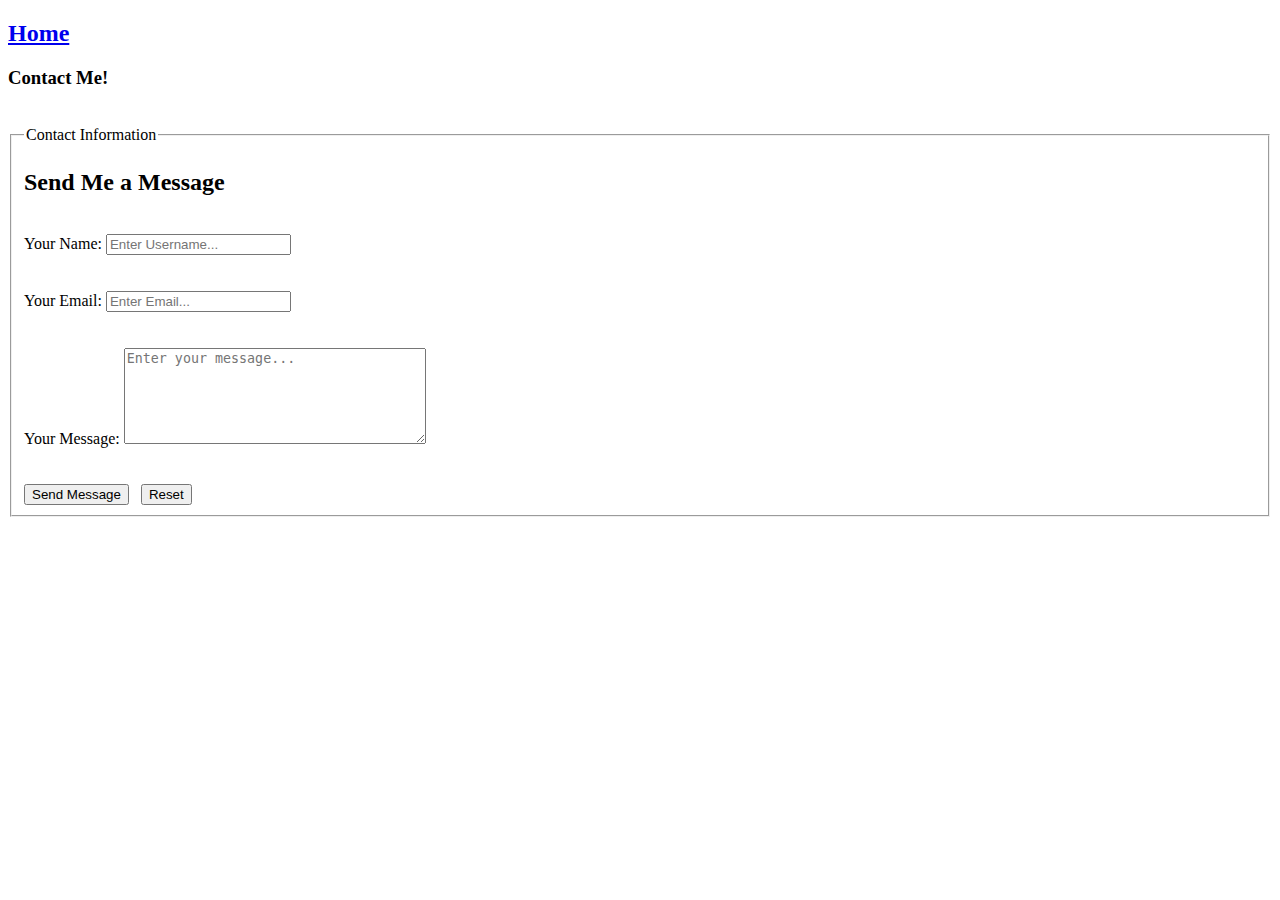
==== contact-me.html @ b6e79f51 "Add files via upload" ====
<!DOCTYPE html>
<html>
<head>
    <meta charset="UTF-8" />
    <meta name="viewport" content="width=device-width, initial-scale=1.0">
    <title>contact me</title>
</head>
<body>
  <a href="index.html">
    <h2>Home</h2>  
  </a>  

  <header>
    <h3>Contact Me!</h3>
    <br>
  </header>

   <fieldset> <!-- To group related elements in a form.-->
    <legend>Contact Information</legend> <!--represents a caption for the content of its parent <fieldset>-->
     <section>
    <h2>Send Me a Message</h2>
    <form action="mailto:lama2015678@gmail.com" method="post" enctype="text/plain">
        <!--create an HTML form for user input-->

      <br>

      <div>    <!-- division or a section in an HTML document-->
        <label for="name">Your Name:</label> <!-- defines a label for several elements -->
        <input type="text" id="name" name="name" placeholder="Enter Username..."  required>
      </div>

      <br>
      <br>
      
        <div> 
          <label for="email">Your Email:</label>
        <input type="email" id="email" name="email" placeholder="Enter Email..." required>
      </div>

      <br>
      <br>

        <div> 
           <label for="message">Your Message:</label>
        <textarea  id="message" name="message" cols="35" rows="6" placeholder="Enter your message..." required></textarea>
      </div>

      <br>
      <br>
      
        <div>
          <button type="submit">Send Message</button> 
          &nbsp;
        <button type="reset">Reset</button>
      </div>
    </form>
</section>
</fieldset>
 
    
</body>
</html>
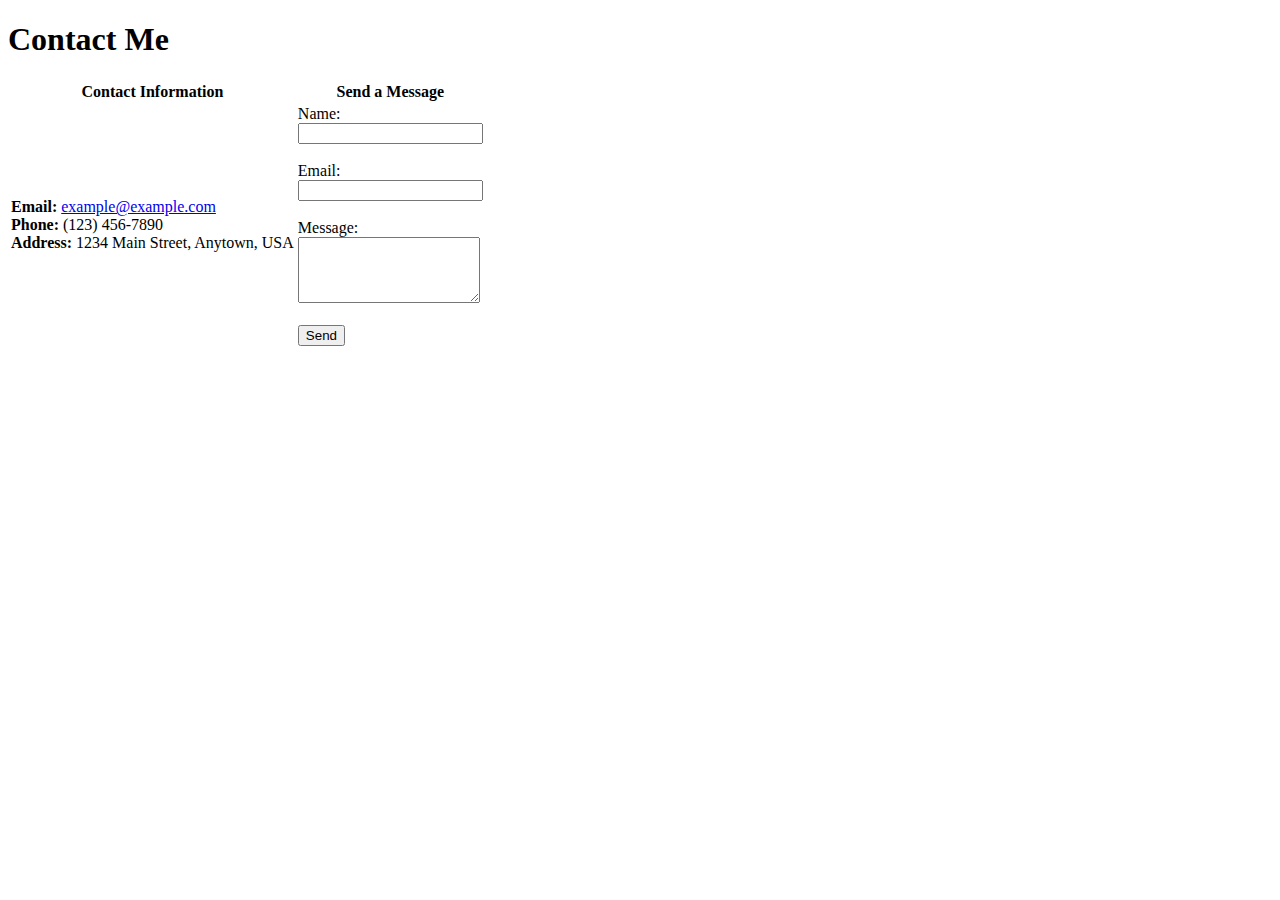
==== commit c266d727: "contact me edit" ====
--- a/contact-me.html
+++ b/contact-me.html
@@ -5,58 +5,37 @@
     <meta name="viewport" content="width=device-width, initial-scale=1.0">
     <title>contact me</title>
 </head>
+
 <body>
-  <a href="index.html">
-    <h2>Home</h2>  
-  </a>  
 
-  <header>
-    <h3>Contact Me!</h3>
-    <br>
-  </header>
+  <h1>Contact Me</h1>
+  <table>
+      <tr>
+          <th>Contact Information</th>
+          <th>Send a Message</th>
+      </tr>
+      <tr>
+          <td>
+              <strong>Email:</strong> <a href="mailto:example@example.com">example@example.com</a><br>
+              <strong>Phone:</strong> (123) 456-7890<br>
+              <strong>Address:</strong> 1234 Main Street, Anytown, USA
+          </td>
+          <td>
+              <form action="submit_form.php" method="post">
+                  <label for="name">Name:</label><br>
+                  <input type="text" id="name" name="name" required><br><br>
 
-   <fieldset> <!-- To group related elements in a form.-->
-    <legend>Contact Information</legend> <!--represents a caption for the content of its parent <fieldset>-->
-     <section>
-    <h2>Send Me a Message</h2>
-    <form action="mailto:lama2015678@gmail.com" method="post" enctype="text/plain">
-        <!--create an HTML form for user input-->
+                  <label for="email">Email:</label><br>
+                  <input type="email" id="email" name="email" required><br><br>
 
-      <br>
+                  <label for="message">Message:</label><br>
+                  <textarea id="message" name="message" rows="4" required></textarea><br><br>
 
-      <div>    <!-- division or a section in an HTML document-->
-        <label for="name">Your Name:</label> <!-- defines a label for several elements -->
-        <input type="text" id="name" name="name" placeholder="Enter Username..."  required>
-      </div>
+                  <button type="submit">Send</button>
+              </form>
+          </td>
+      </tr>
+  </table>
 
-      <br>
-      <br>
-      
-        <div> 
-          <label for="email">Your Email:</label>
-        <input type="email" id="email" name="email" placeholder="Enter Email..." required>
-      </div>
-
-      <br>
-      <br>
-
-        <div> 
-           <label for="message">Your Message:</label>
-        <textarea  id="message" name="message" cols="35" rows="6" placeholder="Enter your message..." required></textarea>
-      </div>
-
-      <br>
-      <br>
-      
-        <div>
-          <button type="submit">Send Message</button> 
-          &nbsp;
-        <button type="reset">Reset</button>
-      </div>
-    </form>
-</section>
-</fieldset>
- 
-    
 </body>
 </html>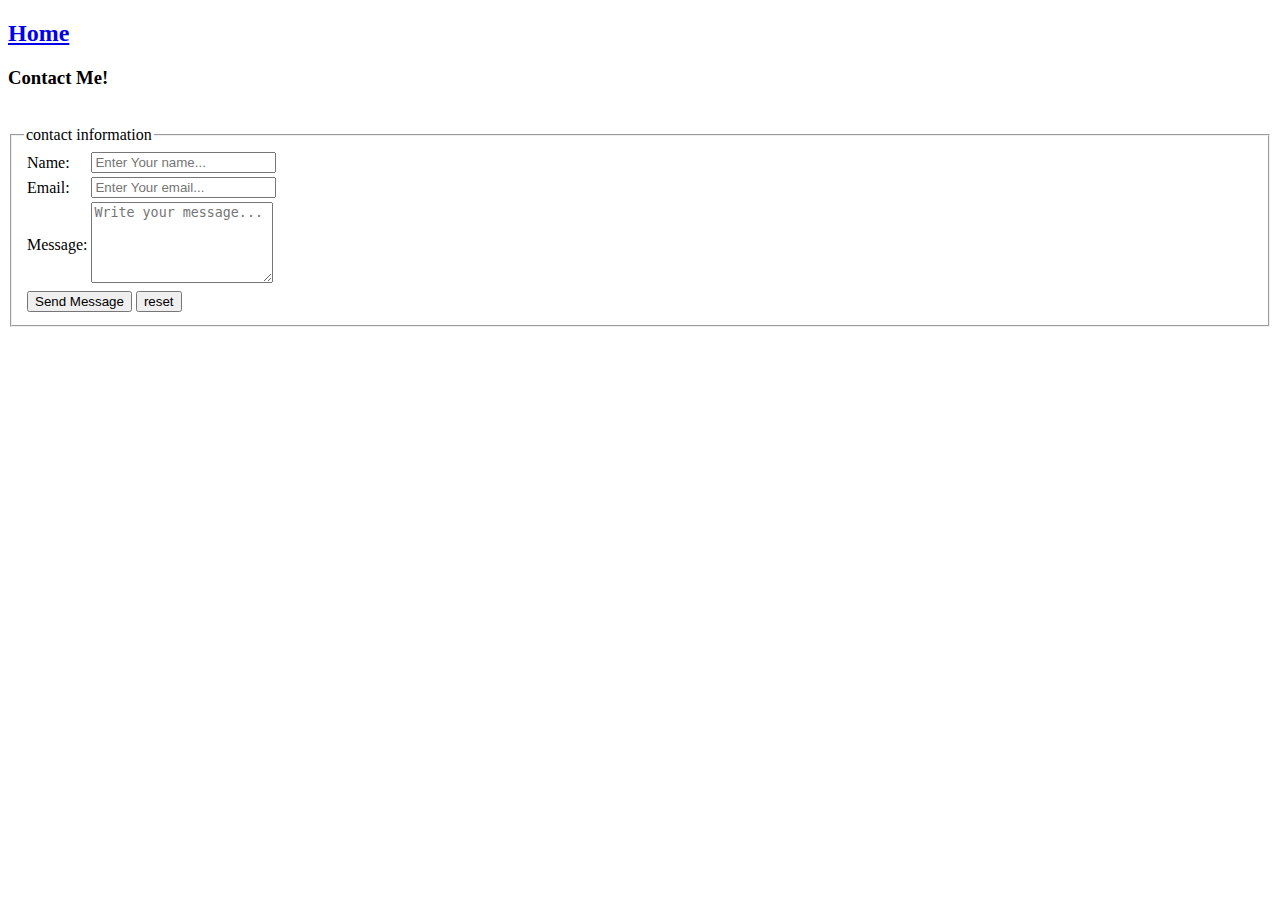
==== commit 46568b3d: "Update contact-me.html" ====
--- a/contact-me.html
+++ b/contact-me.html
@@ -7,35 +7,48 @@
 </head>
 
 <body>
-
-  <h1>Contact Me</h1>
-  <table>
-      <tr>
-          <th>Contact Information</th>
-          <th>Send a Message</th>
-      </tr>
-      <tr>
-          <td>
-              <strong>Email:</strong> <a href="mailto:example@example.com">example@example.com</a><br>
-              <strong>Phone:</strong> (123) 456-7890<br>
-              <strong>Address:</strong> 1234 Main Street, Anytown, USA
-          </td>
-          <td>
-              <form action="submit_form.php" method="post">
-                  <label for="name">Name:</label><br>
-                  <input type="text" id="name" name="name" required><br><br>
-
-                  <label for="email">Email:</label><br>
-                  <input type="email" id="email" name="email" required><br><br>
-
-                  <label for="message">Message:</label><br>
-                  <textarea id="message" name="message" rows="4" required></textarea><br><br>
-
-                  <button type="submit">Send</button>
-              </form>
-          </td>
-      </tr>
-  </table>
-
-</body>
+    <a href="index.html">
+      <h2>Home</h2>  
+    </a>  
+  
+    <header>
+      <h3>Contact Me!</h3>
+      <br>
+    </header>
+  
+    <fieldset>
+      <legend>contact information</legend>
+      <form action="mailto:lama2015678@gmail.com" method="post" enctype="text/plain">
+        <table>
+  
+          <tr>
+              <td ><label for="name">Name:</label></td>
+              <td><input type="text" id="name" name="name" placeholder="Enter Your name..."></td>
+          </tr>
+  
+          <tr>
+              <td><label for="email">Email:</label></td>
+              <td><input type="email" id="email" name="email" placeholder="Enter Your email..."></td>
+          </tr>
+  
+          <tr>
+              <td><label for="message">Message:</label></td>
+              <td><textarea id="message" name="message" rows="5" placeholder="Write your message..."></textarea></td>
+          </tr>
+  
+          <tr>
+              <td colspan="2">
+                  <input type="submit" value="Send Message">
+                <input type="reset" value="reset">
+              </td>
+          </tr>
+  
+      </table>
+  
+      </form>
+  
+  </fieldset>
+   
+      
+  </body>
 </html>